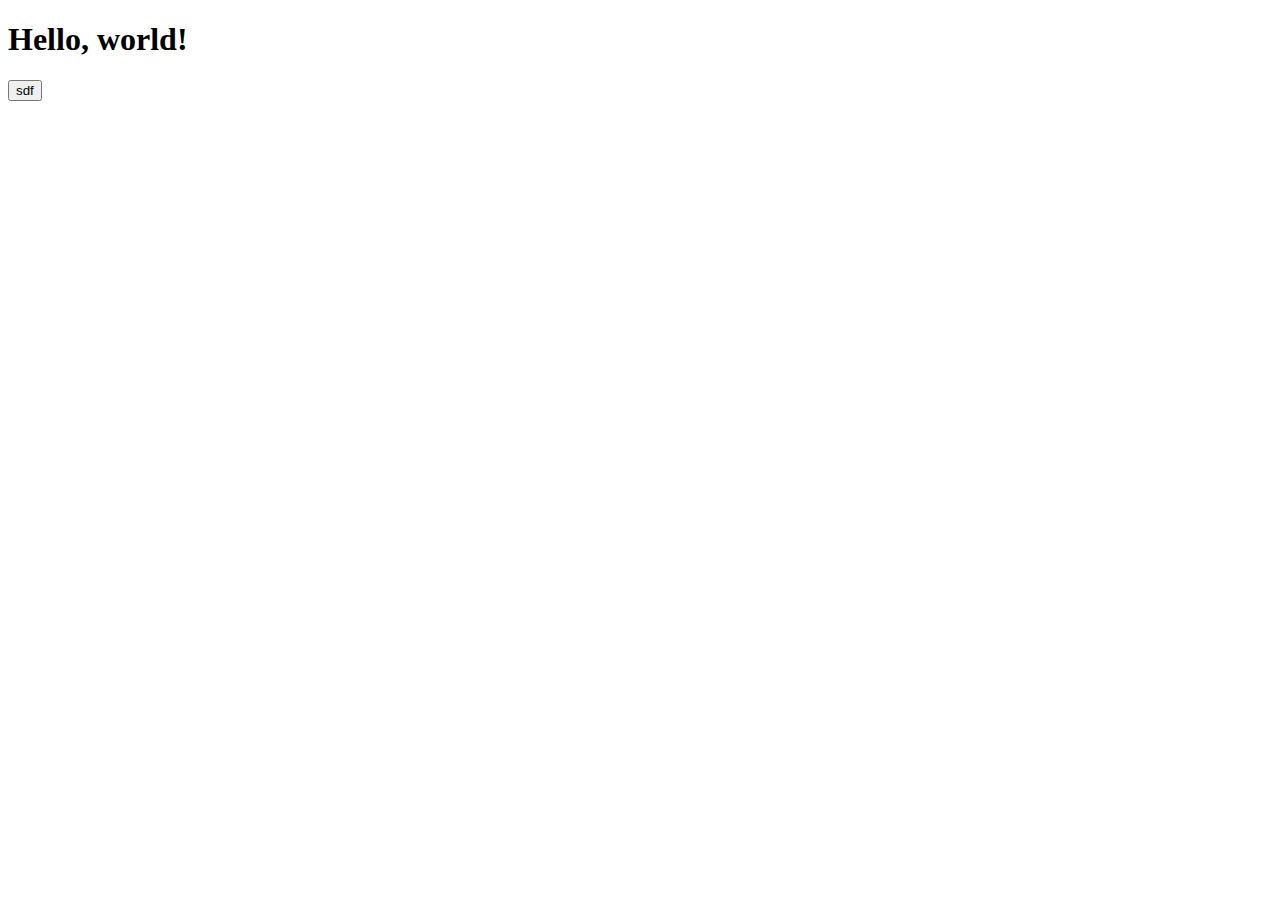
==== modal.html @ 5476a5d7 "Data load and display" ====
<!doctype html>
<html lang="en">
<head>
<!-- Required meta tags -->
<meta charset="utf-8">
<meta name="viewport" content="width=device-width, initial-scale=1">
<!-- Bootstrap CSS -->
<link href="https://cdn.jsdelivr.net/npm/bootstrap@5.0.1/dist/css/bootstrap.min.css" rel="stylesheet" integrity="sha384-+0n0xVW2eSR5OomGNYDnhzAbDsOXxcvSN1TPprVMTNDbiYZCxYbOOl7+AMvyTG2x" crossorigin="anonymous">
<link rel="stylesheet" href="https://pro.fontawesome.com/releases/v5.10.0/css/all.css" integrity="sha384-AYmEC3Yw5cVb3ZcuHtOA93w35dYTsvhLPVnYs9eStHfGJvOvKxVfELGroGkvsg+p" crossorigin="anonymous"/>
<link rel="stylesheet" href="css/style.css">
<title>Hello, world!</title>
</head>
<body>
<h1>Hello, world!</h1>
<!-- Button trigger modal -->

<button >sdf</button>
<!-- Modal -->

<!-- Optional JavaScript; choose one of the two! -->
<!-- Option 1: Bootstrap Bundle with Popper -->
<script src="https://cdn.jsdelivr.net/npm/bootstrap@5.0.1/dist/js/bootstrap.bundle.min.js" integrity="sha384-gtEjrD/SeCtmISkJkNUaaKMoLD0//ElJ19smozuHV6z3Iehds+3Ulb9Bn9Plx0x4" crossorigin="anonymous"></script>
<!-- Option 2: Separate Popper and Bootstrap JS -->
<!--
<script src="https://cdn.jsdelivr.net/npm/@popperjs/core@2.9.2/dist/umd/popper.min.js" integrity="sha384-IQsoLXl5PILFhosVNubq5LC7Qb9DXgDA9i+tQ8Zj3iwWAwPtgFTxbJ8NT4GN1R8p" crossorigin="anonymous"></script>
<script src="https://cdn.jsdelivr.net/npm/bootstrap@5.0.1/dist/js/bootstrap.min.js" integrity="sha384-Atwg2Pkwv9vp0ygtn1JAojH0nYbwNJLPhwyoVbhoPwBhjQPR5VtM2+xf0Uwh9KtT" crossorigin="anonymous"></script>
-->
</body>
</html>
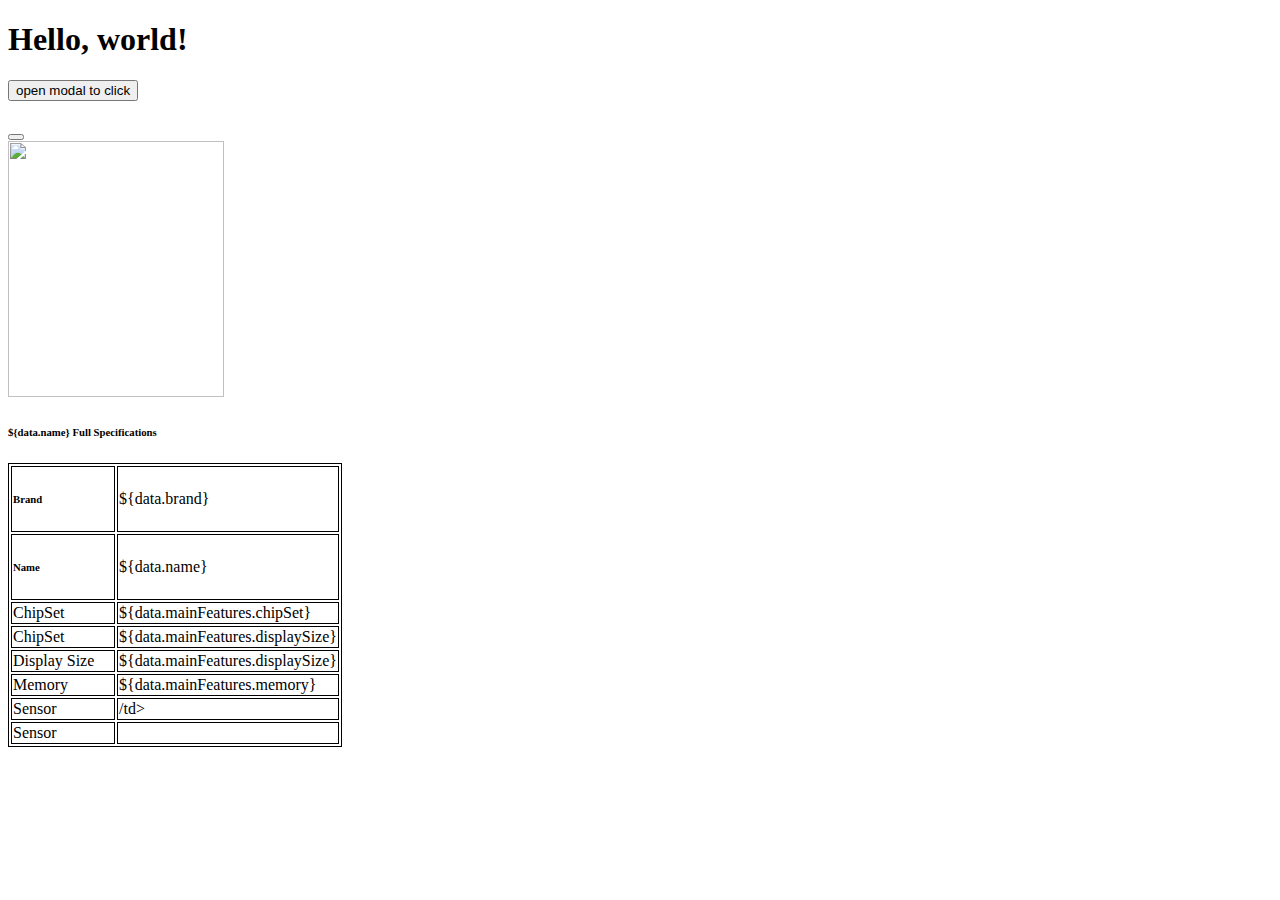
==== commit bd09cced: "ui update" ====
--- a/modal.html
+++ b/modal.html
@@ -8,13 +8,104 @@
 <link href="https://cdn.jsdelivr.net/npm/bootstrap@5.0.1/dist/css/bootstrap.min.css" rel="stylesheet" integrity="sha384-+0n0xVW2eSR5OomGNYDnhzAbDsOXxcvSN1TPprVMTNDbiYZCxYbOOl7+AMvyTG2x" crossorigin="anonymous">
 <link rel="stylesheet" href="https://pro.fontawesome.com/releases/v5.10.0/css/all.css" integrity="sha384-AYmEC3Yw5cVb3ZcuHtOA93w35dYTsvhLPVnYs9eStHfGJvOvKxVfELGroGkvsg+p" crossorigin="anonymous"/>
 <link rel="stylesheet" href="css/style.css">
+<link rel="stylesheet" href="./assets/style.css">
 <title>Hello, world!</title>
 </head>
 <body>
 <h1>Hello, world!</h1>
 <!-- Button trigger modal -->
 
-<button >sdf</button>
+<button  class="btn btn-sm btn-outline-secondary" data-bs-toggle="modal" data-bs-target="#exampleModal" >open modal to click</button>
+<div
+              class="modal fade"
+              id="exampleModal"
+              tabindex="-1"
+              aria-labelledby="exampleModalLabel"
+              aria-hidden="true"
+            >
+              <div class="modal-dialog modal-dialog-scrollable">
+                <div class="modal-content">
+                  <div class="modal-header">
+                    <h5 class="modal-title" id="exampleModalLabel" id="modalTop">
+                     
+                    </h5>
+                    <button
+                      type="button"
+                      class="btn-close"
+                      data-bs-dismiss="modal"
+                      aria-label="Close"
+                    ></button>
+                  </div>
+                  <div id="ModalBody" class="modal-body">
+                    <img
+                            class="mx-auto my-0 pt-2"
+                            src="${data.image}"
+                            width="216"
+                            height="256"
+                            alt=""
+                        />
+
+                        <div class="card-body">
+                            <h6 class="card-text">${data.name} Full Specifications</h6>
+                            <div class="d-flex justify-content-between align-items-center">
+                                </table >
+                                <table class="table table-striped">
+                                <tbody>
+
+                                    <tr>
+                                    <td width="100"><h6>Brand</h6></td>
+                                    <td>${data.brand}</td>
+                                    </tr>
+
+                                    <tr>
+                                    <td><h6>Name</h6></td>
+                                    <td>${data.name}</td>
+                                    
+                                    </tr>
+
+                                    <tr>
+                                    <td>ChipSet</td>
+                                    <td>${data.mainFeatures.chipSet}</td>
+                                    </tr>
+
+                                    <tr>
+                                    <td>ChipSet</td>
+                                    <td>${data.mainFeatures.displaySize}</td>
+                                    </tr>
+
+                                    <tr>
+                                    <td> Display Size </td>
+                                    <td>${data.mainFeatures.displaySize}</td>
+                                    </tr>
+
+                                    <tr>
+                                    <td> Memory</td>
+                                    <td>${data.mainFeatures.memory}</td>
+                                    </tr>
+                                    
+                                    <tr>
+                                    <td> Sensor</td>
+                                    <td>/td>
+                                    </tr>
+                                    
+
+                                  
+                                    
+                                    <tr>
+                                    <td> Sensor </td>
+                                    <td></td>
+                                    </tr>
+                                </tbody>
+                                </table>
+                            </div>
+                        </div>
+                  </div>
+                  
+                </div>
+              </div>
+            </div>
+
+  
 <!-- Modal -->
 
 <!-- Optional JavaScript; choose one of the two! -->
--- a/assets/style.css
+++ b/assets/style.css
@@ -0,0 +1,46 @@
+
+
+
+/* :default css  */
+.btn-outline-secondary:hover {
+    color: #fff;
+    background-color: #12CBC4;
+    border-color: #12CBC4;
+}
+/* btn  */
+.btn-outline-success {
+    font-weight:bold !important;
+    background-color: #EF5544;
+    color:#fff;
+}
+.btn-outline-success:hover {
+    color: #fff;
+    background-color: #da5849fd;
+    border-color: none;
+}
+table, th, td {
+    border: 1px solid black !important;
+  }
+
+
+
+
+
+
+
+
+
+
+
+
+
+
+
+
+
+
+/* footer section  */
+.footer-bg {
+   
+    background-color: #12CBC4;
+}
